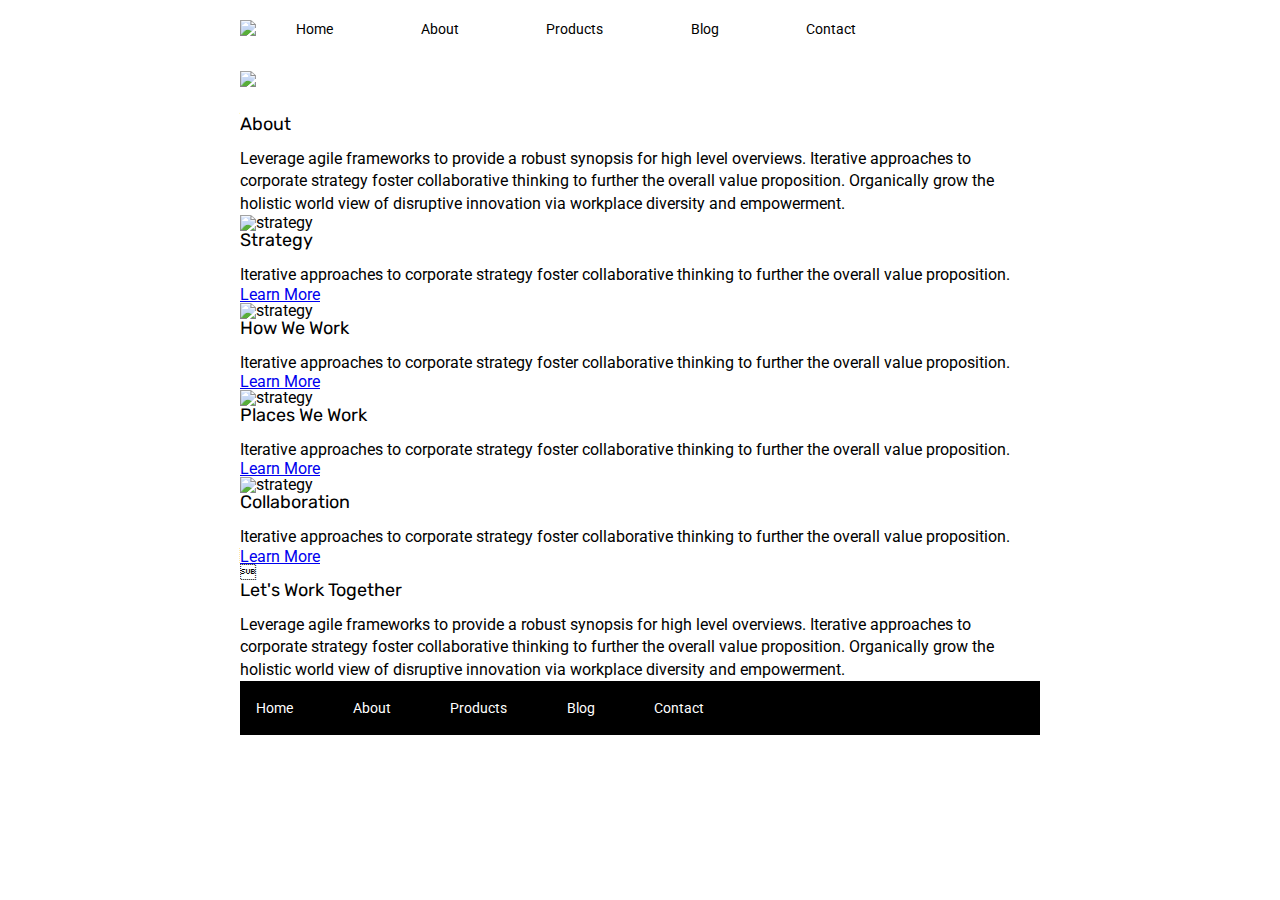
==== about.html @ 6f52194a "add html tags to about.html page" ====
<!doctype html>

<html lang="en">
<head>
  <meta charset="utf-8">

  <title>Sprint Challenge - About</title>

  <link href="https://fonts.googleapis.com/css?family=Roboto|Rubik" rel="stylesheet">
  <link rel="stylesheet" href="css/index.css">

</head>

<body>
    <div class="container about-page">
      <header>
        <div class="header-wrapper">
            <img src="./img/lambda-black.png">
            <nav>
                <a href="index.html">Home</a>
                <a href="about.html">About</a>
                <a href="#">Products</a>
                <a href="#">Blog</a>
                <a href="#">Contact</a>
            </nav>
        </div>
        <img class="jumbo-img" src="./img/jumbo-about.png">
    </header>

    <section class="about-top-content">
      
      <h2>About</h2>

      <p>Leverage agile frameworks to provide a robust synopsis for high level overviews. Iterative approaches to corporate strategy foster collaborative thinking to further the overall value proposition. Organically grow the holistic world view of disruptive innovation via workplace diversity and empowerment.</p>

    </section> 

    
    <section class="about-middle-content">
   

    <div>
      <img src="img/about-plan.png" alt="strategy">
  
      <h2>Strategy</h2>
    
      <p>Iterative approaches to corporate strategy foster collaborative thinking to further the overall value proposition.</p>
  
      <a class="about-pic-button" href="#">Learn More</a>
    </div>


    <div>
      <img src="img/about-working.png" alt="strategy">
      
      <h2>How We Work</h2>
      
      <p>Iterative approaches to corporate strategy foster collaborative thinking to further the overall value proposition.</p>
  
      <a class="about-pic-button" href="#">Learn More</a>
    </div>



    <div>
      <img src="img/about-office.png" alt="strategy">
      
     <h2>Places We Work</h2> 
  
      <p>Iterative approaches to corporate strategy foster collaborative thinking to further the overall value proposition.</p>
  
      <a class="about-pic-button" href="#">Learn More</a>
    </div> 


    <div>
      <img src="img/about-meeting.png" alt="strategy">
      
      <h2>Collaboration</h2>
      
      <p>Iterative approaches to corporate strategy foster collaborative thinking to further the overall value proposition.</p>
  
      <a class="about-pic-button" href="#">Learn More</a>
    </div>
      
    </section>
   </class=>

    

    <section class="about-bottom-content">
      <h2>Let's Work Together</h2>
  
      <p>Leverage agile frameworks to provide a robust synopsis for high level overviews. Iterative approaches to corporate strategy foster collaborative thinking to further the overall value proposition. Organically grow the holistic world view of disruptive innovation via workplace diversity and empowerment.</p>
    </section>
        
      <footer>
        <nav>
          <a href="index.html">Home</a>
          <a href="about.html">About</a>
          <a href="#">Products</a>
          <a href="#">Blog</a>
          <a href="#">Contact</a>
        </nav>
      </footer>
    </div><!-- container -->        
</body>
</html>
---- css/index.css ----
/* http://meyerweb.com/eric/tools/css/reset/ 
   v2.0 | 20110126
   License: none (public domain)
*/

html, body, div, span, applet, object, iframe,
h1, h2, h3, h4, h5, h6, p, blockquote, pre,
a, abbr, acronym, address, big, cite, code,
del, dfn, em, img, ins, kbd, q, s, samp,
small, strike, strong, sub, sup, tt, var,
b, u, i, center,
dl, dt, dd, ol, ul, li,
fieldset, form, label, legend,
table, caption, tbody, tfoot, thead, tr, th, td,
article, aside, canvas, details, embed, 
figure, figcaption, footer, header, hgroup, 
menu, nav, output, ruby, section, summary,
time, mark, audio, video {
	margin: 0;
	padding: 0;
	border: 0;
	font-size: 100%;
	font: inherit;
	vertical-align: baseline;
}
/* HTML5 display-role reset for older browsers */
article, aside, details, figcaption, figure, 
footer, header, hgroup, menu, nav, section {
	display: block;
}
body {
	line-height: 1;
}
ol, ul {
	list-style: none;
}
blockquote, q {
	quotes: none;
}
blockquote:before, blockquote:after,
q:before, q:after {
	content: '';
	content: none;
}
table {
	border-collapse: collapse;
	border-spacing: 0;
}

* {
    box-sizing: border-box;
}

html, body {
    height: 100%;
    font-family: 'Roboto', sans-serif;
}

h1, h2, h3, h4, h5 {
    font-size: 18px;
    margin-bottom: 15px;
    font-family: 'Rubik', sans-serif;
}

p {
    line-height: 1.4;
}

.container {
    width: 800px;
    margin: 0 auto;
}

.header-wrapper{
    display: flex;
    align-items: flex-end;
    width: 100%;
    padding: 20px 0 35px 0;
   
}

.header-wrapper nav{
    margin-left: 5%;
    display: flex;
    justify-content: space-between;
    align-items: center;
    font-size: 14px;
    width: 70%;
}

.header-wrapper nav a {
    color: black;
    text-decoration: none;
}

.jumbo-img{
    padding-bottom: 25px;
}

.top-content {
    display: flex;
    flex-wrap: wrap;
    justify-content: space-evenly;
    margin-bottom: 20px;
    border-bottom: 1px dashed black;
}

.top-content .text-container {
    width: 48%;
    padding: 0 1%;
    padding-bottom: 20px;  
}

.middle-content {
    margin-bottom: 20px;
    border-bottom: 1px dashed black;
}

.middle-content h2 {
    padding: 0 2%;
    margin-bottom: 0;
}

.middle-content .boxes {
    display: flex;
    flex-wrap: wrap;
    justify-content: space-evenly;
}

.middle-content .boxes .box {
    width: 12.5%;
    height: 100px;
    background: black;
    margin: 20px 2.5%;
    color: white;
    display: flex;
    align-items: center;
    justify-content: center;
}

#box1{
    background: teal;
}

#box2{
    background: gold;
}

#box3{
    background: cadetblue;
}

#box4{
    background: coral;
}

#box5{
    background: crimson;
}

#box6{
    background: forestgreen;
}

#box7{
    background: darkorchid;
}

#box8{
    background: hotpink;
}

#box9{
    background: indigo;
}

#box10{
    background: dodgerblue;
}

.bottom-content {
    display: flex;
    margin: 0 2% 20px;
    justify-content: space-around;
}

.bottom-content .text-container {
    padding-right: 4%;
}

.bottom-content .text-container:last-child {
    padding-right: 0;
}

footer {
    width: 100%;
    background: black;
}

footer nav {
    width: 60%;
    display: flex;
    justify-content: space-between;
    align-items: center;
    padding: 20px 2%;
    font-size: 14px;
}

footer nav a {
    color: white;
    text-decoration: none;
}
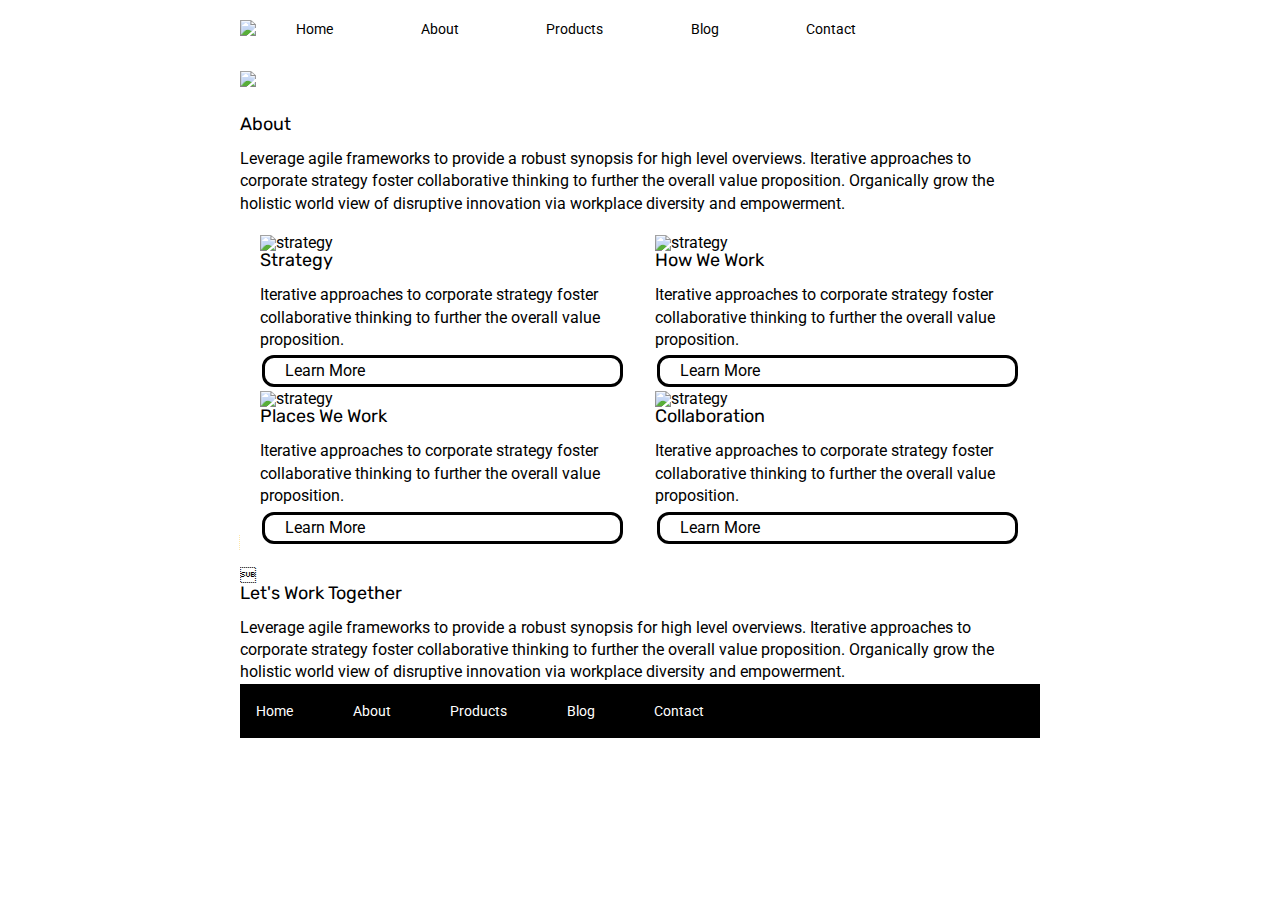
==== commit 094f5af4: "add flex to middle content of about page" ====
--- a/about.html
+++ b/about.html
@@ -39,7 +39,7 @@
     <section class="about-middle-content">
    
 
-    <div>
+    <div class="tile-container">
       <img src="img/about-plan.png" alt="strategy">
   
       <h2>Strategy</h2>
@@ -50,7 +50,7 @@
     </div>
 
 
-    <div>
+    <div class="tile-container">
       <img src="img/about-working.png" alt="strategy">
       
       <h2>How We Work</h2>
@@ -62,7 +62,7 @@
 
 
 
-    <div>
+    <div class="tile-container">
       <img src="img/about-office.png" alt="strategy">
       
      <h2>Places We Work</h2> 
@@ -73,7 +73,7 @@
     </div> 
 
 
-    <div>
+    <div class="tile-container">
       <img src="img/about-meeting.png" alt="strategy">
       
       <h2>Collaboration</h2>
--- a/css/index.css
+++ b/css/index.css
@@ -213,3 +213,28 @@
 
 
 
+
+/* about.html styling */
+
+.about-middle-content{
+    display: flex;
+    /* flex-wrap: wrap; */
+    flex-flow: row wrap;
+    justify-content: space-between;
+    margin: 20px;
+}
+.tile-container{
+    display: flex;
+    flex-direction: column;
+    width: 48%;
+}
+
+
+.about-pic-button{
+    border: black solid;
+    padding: 5px 20px;
+    border-radius: 12px;
+    color: black;
+    text-decoration: none;
+    margin: 4px 2px;
+}
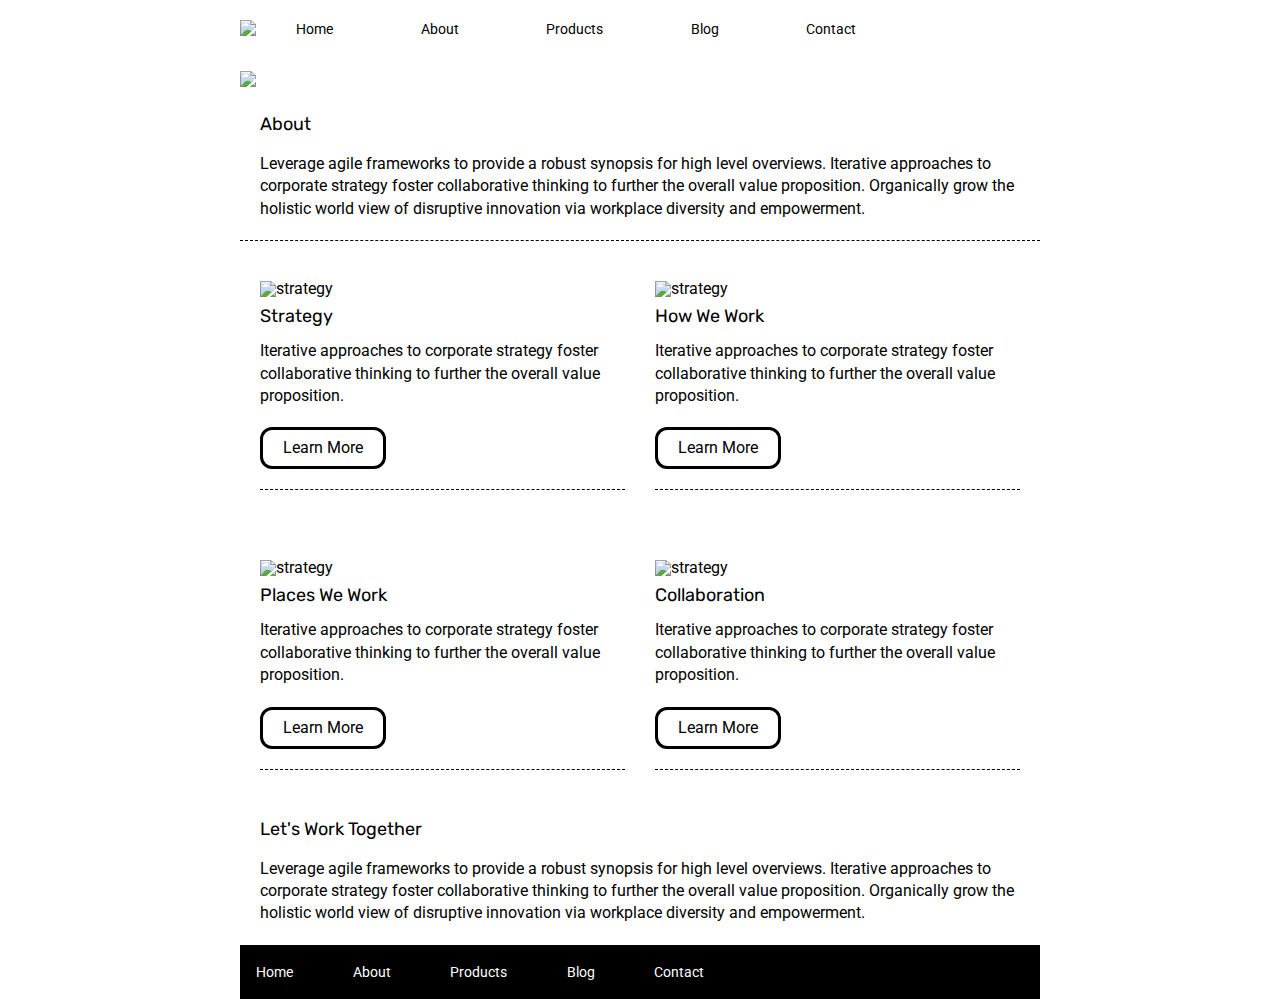
==== commit de48ba64: "adjust css spacing for tiles" ====
--- a/about.html
+++ b/about.html
@@ -13,7 +13,7 @@
 
 <body>
     <div class="container about-page">
-      <header>
+    <header>
         <div class="header-wrapper">
             <img src="./img/lambda-black.png">
             <nav>
@@ -37,63 +37,58 @@
 
     
     <section class="about-middle-content">
-   
 
-    <div class="tile-container">
-      <img src="img/about-plan.png" alt="strategy">
-  
-      <h2>Strategy</h2>
+      <div class="tile-container">
+        <img src="img/about-plan.png" alt="strategy">
     
-      <p>Iterative approaches to corporate strategy foster collaborative thinking to further the overall value proposition.</p>
-  
-      <a class="about-pic-button" href="#">Learn More</a>
-    </div>
+        <h2>Strategy</h2>
+      
+        <p>Iterative approaches to corporate strategy foster collaborative thinking to further the overall value proposition.</p>
+    
+        <a class="about-pic-button" href="#">Learn More</a>
+      </div>
 
 
-    <div class="tile-container">
-      <img src="img/about-working.png" alt="strategy">
-      
-      <h2>How We Work</h2>
-      
-      <p>Iterative approaches to corporate strategy foster collaborative thinking to further the overall value proposition.</p>
-  
-      <a class="about-pic-button" href="#">Learn More</a>
-    </div>
+      <div class="tile-container">
+        <img src="img/about-working.png" alt="strategy">
+        
+        <h2>How We Work</h2>
+        
+        <p>Iterative approaches to corporate strategy foster collaborative thinking to further the overall value proposition.</p>
+    
+        <a class="about-pic-button" href="#">Learn More</a>
+      </div>
 
 
 
-    <div class="tile-container">
-      <img src="img/about-office.png" alt="strategy">
-      
-     <h2>Places We Work</h2> 
-  
-      <p>Iterative approaches to corporate strategy foster collaborative thinking to further the overall value proposition.</p>
-  
-      <a class="about-pic-button" href="#">Learn More</a>
-    </div> 
+      <div class="tile-container">
+        <img src="img/about-office.png" alt="strategy">
+        
+        <h2>Places We Work</h2> 
+    
+        <p>Iterative approaches to corporate strategy foster collaborative thinking to further the overall value proposition.</p>
+    
+        <a class="about-pic-button" href="#">Learn More</a>
+      </div> 
 
 
-    <div class="tile-container">
-      <img src="img/about-meeting.png" alt="strategy">
-      
-      <h2>Collaboration</h2>
-      
-      <p>Iterative approaches to corporate strategy foster collaborative thinking to further the overall value proposition.</p>
-  
-      <a class="about-pic-button" href="#">Learn More</a>
-    </div>
+      <div class="tile-container">
+        <img src="img/about-meeting.png" alt="strategy">
+        
+        <h2>Collaboration</h2>
+        
+        <p>Iterative approaches to corporate strategy foster collaborative thinking to further the overall value proposition.</p>
+    
+        <a class="about-pic-button" href="#">Learn More</a>
+      </div>
       
     </section>
-   </class=>
-
-    
 
     <section class="about-bottom-content">
       <h2>Let's Work Together</h2>
   
       <p>Leverage agile frameworks to provide a robust synopsis for high level overviews. Iterative approaches to corporate strategy foster collaborative thinking to further the overall value proposition. Organically grow the holistic world view of disruptive innovation via workplace diversity and empowerment.</p>
     </section>
-        
       <footer>
         <nav>
           <a href="index.html">Home</a>
@@ -103,6 +98,7 @@
           <a href="#">Contact</a>
         </nav>
       </footer>
+
     </div><!-- container -->        
 </body>
 </html>--- a/css/index.css
+++ b/css/index.css
@@ -215,26 +215,49 @@
 
 
 /* about.html styling */
+.about-top-content{
+    border-bottom: 1px dashed black;
+}
+
+.about-top-content h2, .about-top-content p{
+    margin: 0 20px 20px 20px;
+
+}
 
 .about-middle-content{
     display: flex;
-    /* flex-wrap: wrap; */
     flex-flow: row wrap;
     justify-content: space-between;
-    margin: 20px;
+    margin: 20px 20px 0 20px;
 }
 .tile-container{
     display: flex;
     flex-direction: column;
     width: 48%;
-}
-
+    border-bottom: 1px dashed black;
+    align-items: flex-start;
+    padding-bottom: 20px;
+    margin: 20px 0 50px 0;
+}
+
+.tile-container h2{
+    margin-top: 10px;
+}
+
+.tile-container p{
+    margin-bottom: 20px;
+}
 
 .about-pic-button{
     border: black solid;
-    padding: 5px 20px;
+    padding: 10px 20px;
     border-radius: 12px;
     color: black;
     text-decoration: none;
-    margin: 4px 2px;
-}
+       
+}
+
+.about-bottom-content h2, .about-bottom-content p{
+    margin: 0px 20px 20px 20px;
+}
+
